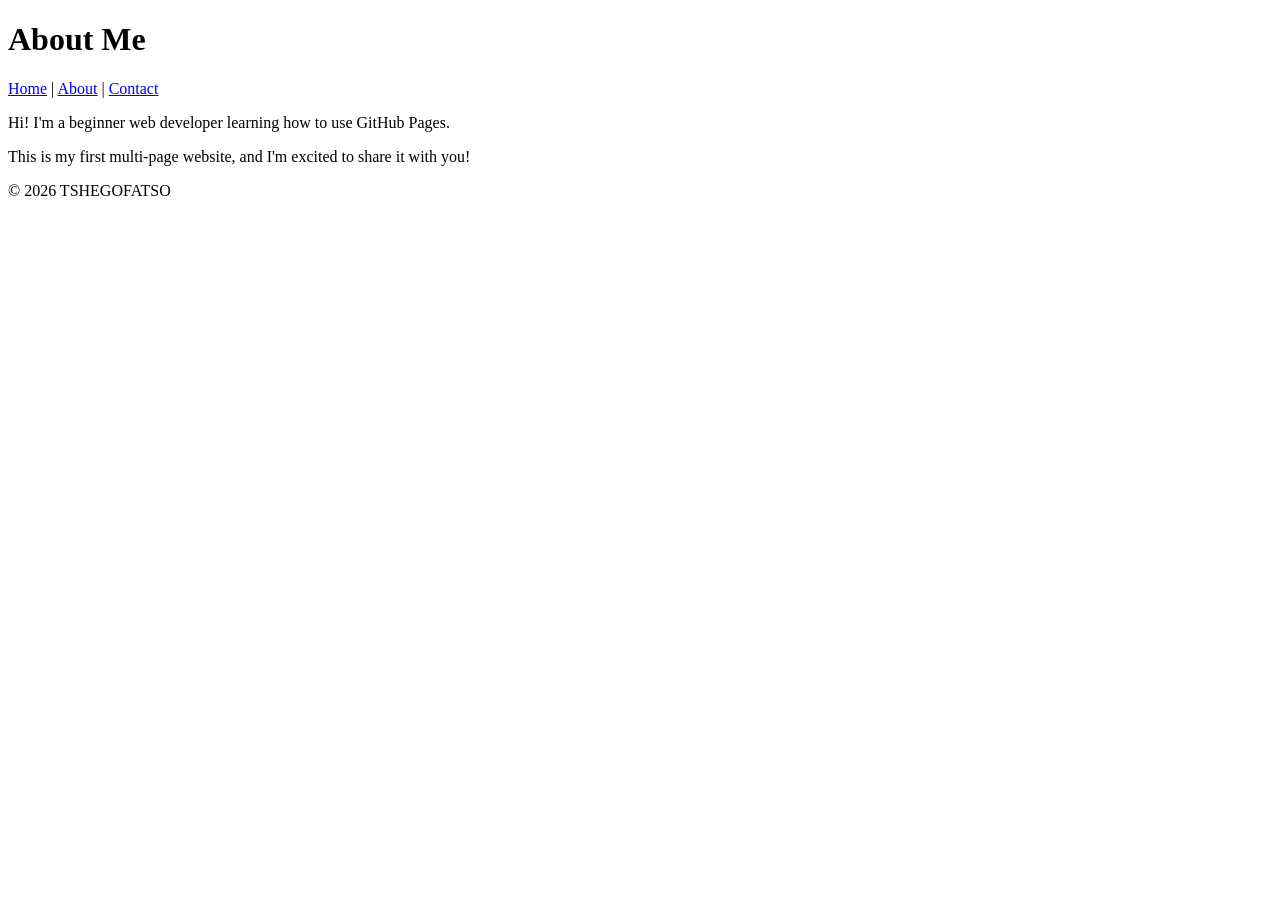
==== about.html @ 3117959a "Added About and Contact pages with navigation" ====
<!DOCTYPE html> 

<html lang="en"> 

<head> 

    <meta charset="UTF-8"> 

    <meta name="viewport" content="width=device-width, initial-scale=1.0"> 

    <title>About Me</title> 

</head> 

<body> 

    <header> 

        <h1>About Me</h1> 

        <nav> 

            <a href="index.html">Home</a> | 

            <a href="about.html">About</a> | 

            <a href="contact.html">Contact</a> 

        </nav> 

    </header> 

 

    <main> 

        <p>Hi! I'm a beginner web developer learning how to use GitHub Pages.</p> 

        <p>This is my first multi-page website, and I'm excited to share it with you!</p> 

    </main> 

 

    <footer> 

        <p>&copy; 2026 TSHEGOFATSO</p> 

    </footer> 

</body> 

</html>
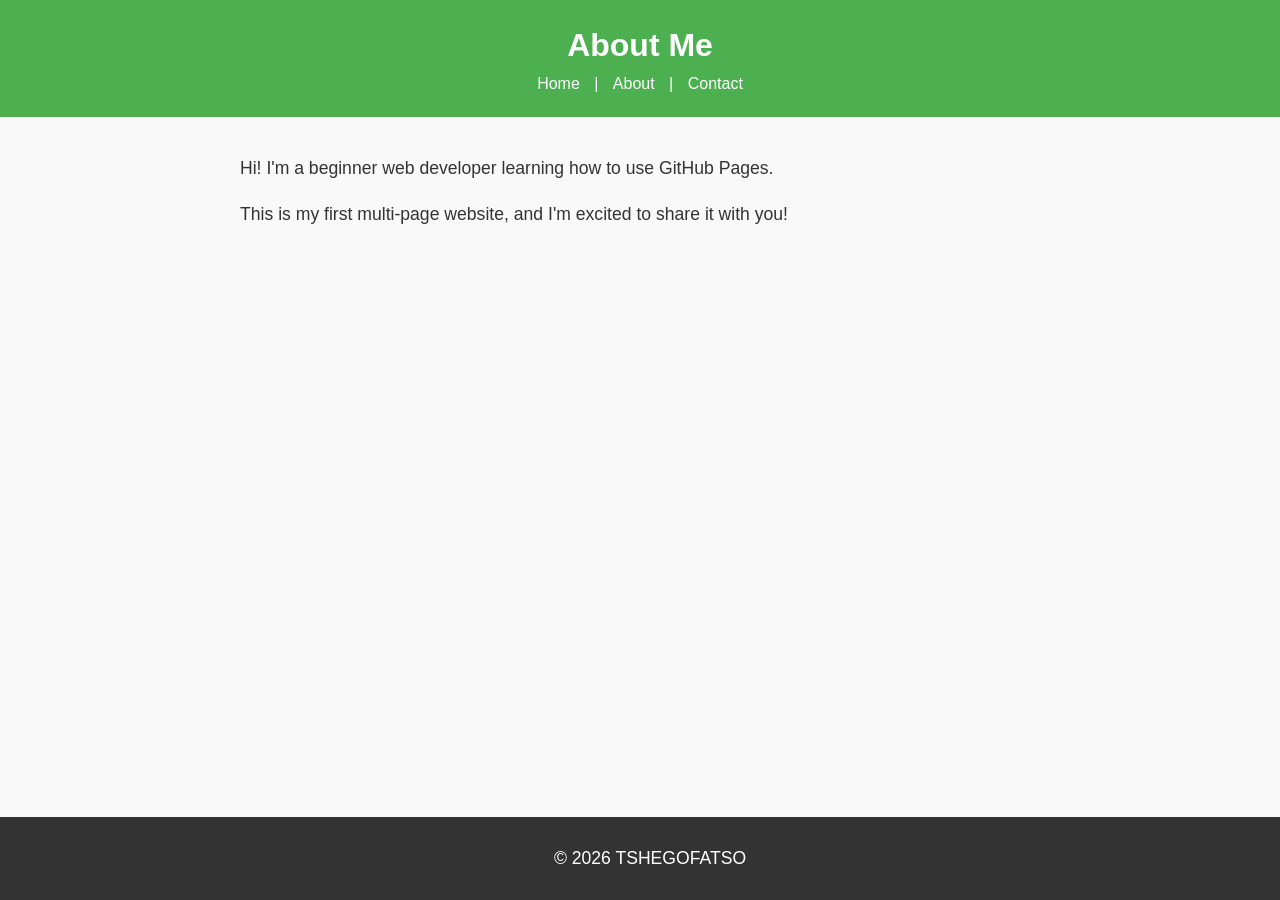
==== commit 2514fc9b: "Added CSS3 styling to the website" ====
--- a/about.html
+++ b/about.html
@@ -9,6 +9,7 @@
     <meta name="viewport" content="width=device-width, initial-scale=1.0"> 
 
     <title>About Me</title> 
+    <link rel="stylesheet" href="styles.css"> 
 
 </head> 
 
--- a/styles.css
+++ b/styles.css
@@ -0,0 +1,131 @@
+body { 
+
+    font-family: Arial, sans-serif; 
+
+    color: #333; 
+
+    background-color: #f9f9f9; 
+
+    margin: 0; 
+
+    padding: 0; 
+
+    line-height: 1.6; 
+
+} 
+header { 
+
+    background-color: #4CAF50; 
+
+    color: white; 
+
+    padding: 20px; 
+
+    text-align: center; 
+
+} 
+
+ 
+
+header h1 { 
+
+    margin: 0; 
+
+} 
+
+ 
+
+nav a { 
+
+    color: white; 
+
+    text-decoration: none; 
+
+    margin: 0 10px; 
+
+} 
+
+ 
+
+nav a:hover { 
+
+    text-decoration: underline; 
+
+} 
+main { 
+
+    padding: 20px; 
+
+    max-width: 800px; 
+
+    margin: 0 auto; 
+
+} 
+
+ 
+
+main img { 
+
+    max-width: 100%; 
+
+    height: auto; 
+
+    display: block; 
+
+    margin: 20px 0; 
+
+} 
+footer { 
+
+    background-color: #333; 
+
+    color: white; 
+
+    text-align: center; 
+
+    padding: 10px; 
+
+    position: fixed; 
+
+    bottom: 0; 
+
+    width: 100%; 
+
+} 
+p { 
+
+    font-size: 1.1em; 
+
+} 
+
+ 
+
+a { 
+
+    color: #4CAF50; 
+
+    text-decoration: none; 
+
+} 
+
+ 
+
+a:hover { 
+
+    text-decoration: underline; 
+
+} 
+img { 
+
+    border: 5px solid #4CAF50; 
+
+    border-radius: 10px; 
+
+} 
+main a[href^="mailto:"] { 
+
+    color: #ff5722; 
+
+    font-weight: bold; 
+
+} 
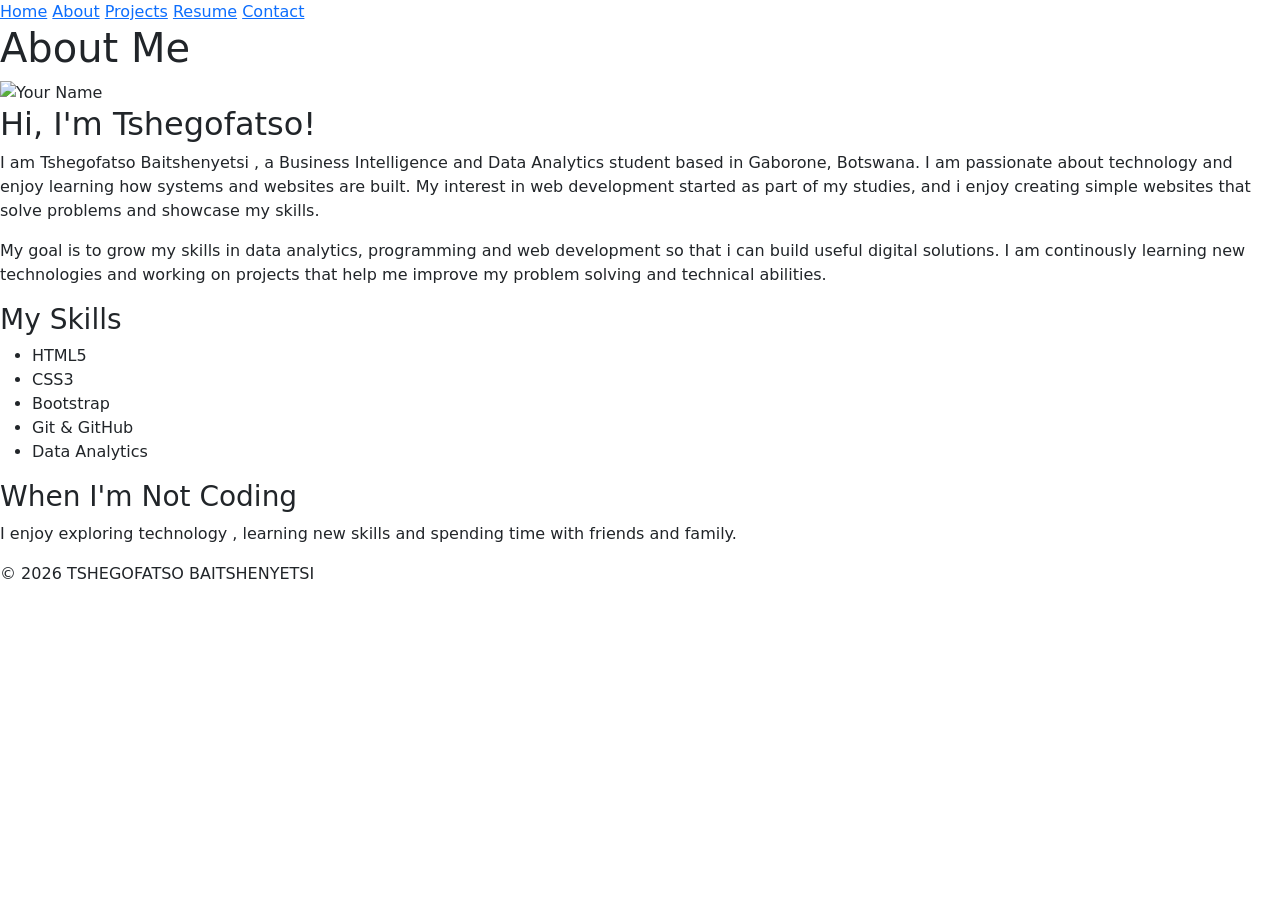
==== commit aa980325: "My portfolio website" ====
--- a/about.html
+++ b/about.html
@@ -8,46 +8,87 @@
 
     <meta name="viewport" content="width=device-width, initial-scale=1.0"> 
 
-    <title>About Me</title> 
-    <link rel="stylesheet" href="styles.css"> 
+    <title>About-Tshegofatso</title> 
+    <link href="https://cdn.jsdelivr.net/npm/bootstrap@5.3.0/dist/css/bootstrap.min.css" rel="stylesheet"> 
+
+ 
 
 </head> 
 
 <body> 
+    <nav> 
 
-    <header> 
+    <a href="index.html">Home</a> 
 
-        <h1>About Me</h1> 
+    <a href="about.html">About</a> 
 
-        <nav> 
+    <a href="projects.html">Projects</a> 
 
-            <a href="index.html">Home</a> | 
+    <a href="resume.html">Resume</a> 
 
-            <a href="about.html">About</a> | 
+    <a href="contact.html">Contact</a> 
 
-            <a href="contact.html">Contact</a> 
+</nav> 
+<header> 
 
-        </nav> 
+    <h1>About Me</h1> 
 
-    </header> 
+</header> 
 
  
 
-    <main> 
+<main> 
 
-        <p>Hi! I'm a beginner web developer learning how to use GitHub Pages.</p> 
+    <img src="your-profile-picture.jpg" alt="Your Name" width="200"> 
 
-        <p>This is my first multi-page website, and I'm excited to share it with you!</p> 
+     
 
-    </main> 
+    <h2>Hi, I'm Tshegofatso!</h2> 
+
+     
+
+    <p>I am Tshegofatso Baitshenyetsi , a Business Intelligence and Data Analytics student based in Gaborone, Botswana. I am passionate about technology and enjoy learning how systems and websites are built. My interest in web development started as part of my studies, and i enjoy creating simple websites that solve problems and showcase my skills.
+</p> 
+
+     
+
+    <p> My goal is to grow my skills in data analytics, programming and web development so that i can build useful digital solutions. I am continously learning new technologies and working on projects that help me improve my problem solving and technical abilities.</p> 
+
+     
+
+    <h3>My Skills</h3> 
+
+    <ul> 
+
+        <li>HTML5</li> 
+
+        <li>CSS3</li> 
+
+        <li>Bootstrap</li> 
+
+        <li>Git & GitHub</li> 
+
+        <li>Data Analytics</li> 
+
+    </ul> 
+
+     
+
+    <h3>When I'm Not Coding</h3> 
+
+    <p> I enjoy exploring technology , learning new skills and spending time with friends and family.</p> 
+
+</main> 
 
  
 
-    <footer> 
+<footer> 
 
-        <p>&copy; 2026 TSHEGOFATSO</p> 
+    <p>&copy; 2026 TSHEGOFATSO BAITSHENYETSI</p> 
 
-    </footer> 
+</footer> 
+
+    <!-- Your content will go here --> 
 
 </body> 
 
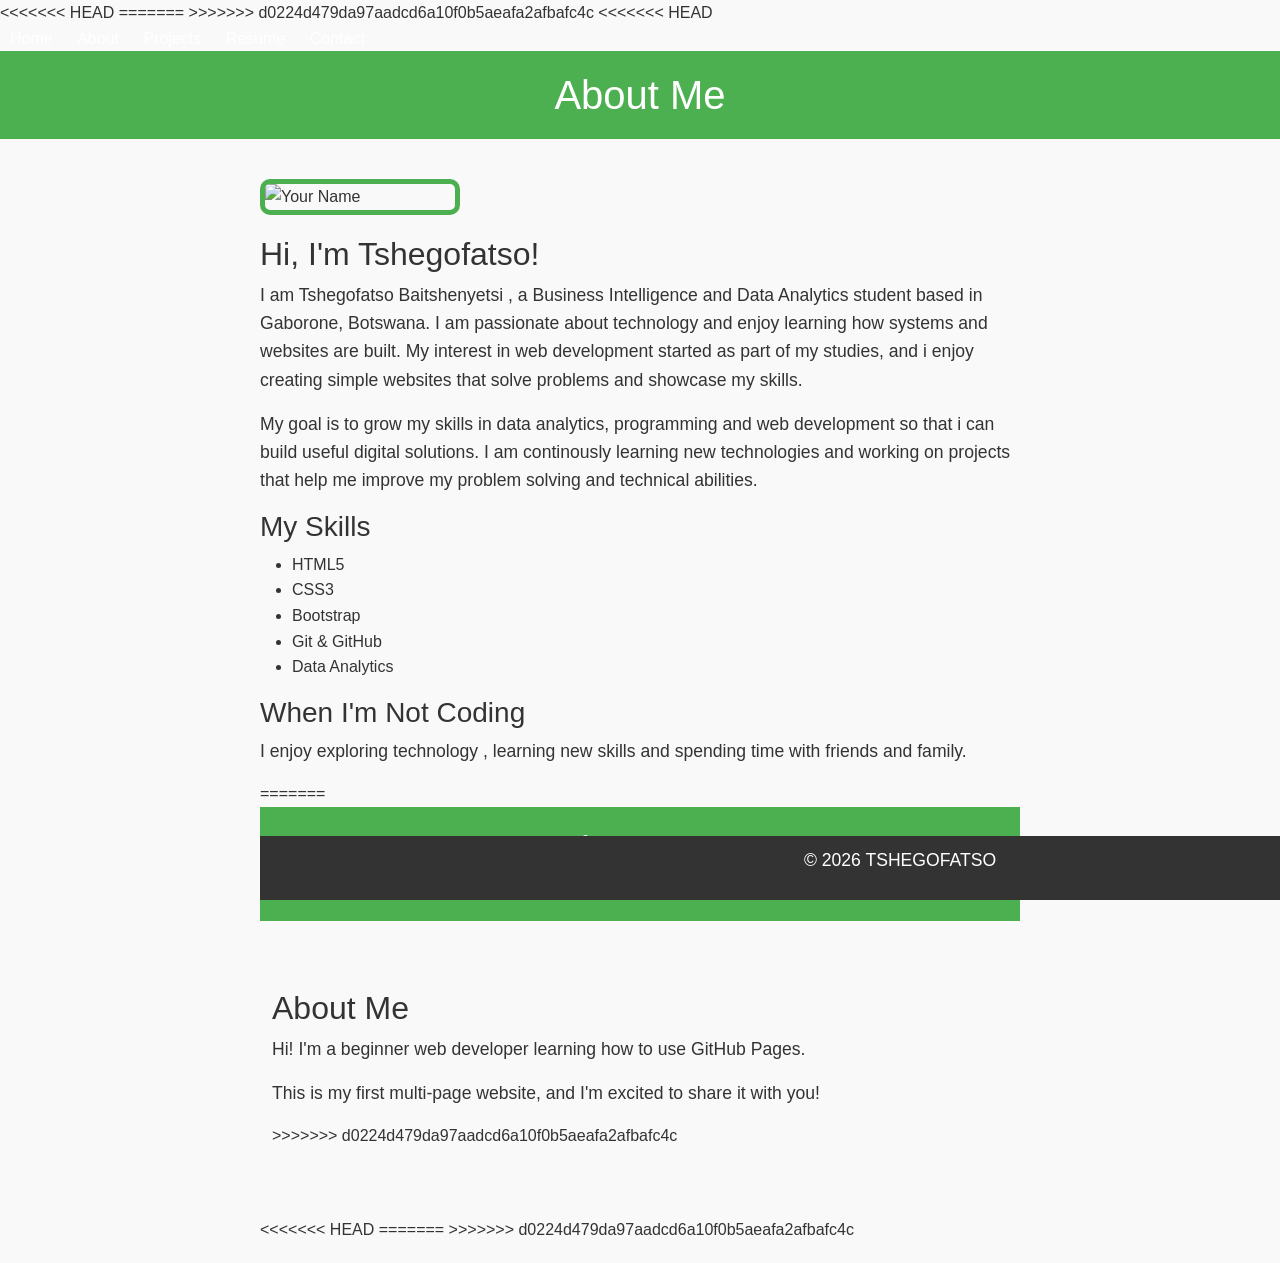
==== commit a366b6ea: "My portfolio website" ====
--- a/about.html
+++ b/about.html
@@ -8,14 +8,23 @@
 
     <meta name="viewport" content="width=device-width, initial-scale=1.0"> 
 
+<<<<<<< HEAD
     <title>About-Tshegofatso</title> 
     <link href="https://cdn.jsdelivr.net/npm/bootstrap@5.3.0/dist/css/bootstrap.min.css" rel="stylesheet"> 
 
  
+=======
+    <title>About Me</title> 
+    <!-- Bootstrap CSS --> 
+
+<link href="https://cdn.jsdelivr.net/npm/bootstrap@5.3.0/dist/css/bootstrap.min.css" rel="stylesheet"> 
+    <link rel="stylesheet" href="styles.css"> 
+>>>>>>> d0224d479da97aadcd6a10f0b5aeafa2afbafc4c
 
 </head> 
 
 <body> 
+<<<<<<< HEAD
     <nav> 
 
     <a href="index.html">Home</a> 
@@ -77,11 +86,40 @@
     <h3>When I'm Not Coding</h3> 
 
     <p> I enjoy exploring technology , learning new skills and spending time with friends and family.</p> 
+=======
+
+    <header> 
+
+        <h1>About Me</h1> 
+
+        <nav> 
+
+            <a href="index.html">Home</a> | 
+
+            <a href="about.html">About</a> | 
+
+            <a href="contact.html">Contact</a> 
+
+        </nav> 
+
+    </header> 
+
+ 
+
+    <main class="container my-5"> 
+
+    <h2>About Me</h2> 
+
+    <p>Hi! I'm a beginner web developer learning how to use GitHub Pages.</p> 
+
+    <p>This is my first multi-page website, and I'm excited to share it with you!</p> 
+>>>>>>> d0224d479da97aadcd6a10f0b5aeafa2afbafc4c
 
 </main> 
 
  
 
+<<<<<<< HEAD
 <footer> 
 
     <p>&copy; 2026 TSHEGOFATSO BAITSHENYETSI</p> 
@@ -89,6 +127,18 @@
 </footer> 
 
     <!-- Your content will go here --> 
+=======
+    <footer> 
+
+        <p>&copy; 2026 TSHEGOFATSO</p> 
+
+    </footer> 
+    <!-- Bootstrap JS and dependencies --> 
+
+<script src="https://cdn.jsdelivr.net/npm/@popperjs/core@2.11.6/dist/umd/popper.min.js"></script> 
+
+<script src="https://cdn.jsdelivr.net/npm/bootstrap@5.3.0/dist/js/bootstrap.min.js"></script> 
+>>>>>>> d0224d479da97aadcd6a10f0b5aeafa2afbafc4c
 
 </body> 
 
--- a/styles.css
+++ b/styles.css
@@ -0,0 +1,131 @@
+body { 
+
+    font-family: Arial, sans-serif; 
+
+    color: #333; 
+
+    background-color: #f9f9f9; 
+
+    margin: 0; 
+
+    padding: 0; 
+
+    line-height: 1.6; 
+
+} 
+header { 
+
+    background-color: #4CAF50; 
+
+    color: white; 
+
+    padding: 20px; 
+
+    text-align: center; 
+
+} 
+
+ 
+
+header h1 { 
+
+    margin: 0; 
+
+} 
+
+ 
+
+nav a { 
+
+    color: white; 
+
+    text-decoration: none; 
+
+    margin: 0 10px; 
+
+} 
+
+ 
+
+nav a:hover { 
+
+    text-decoration: underline; 
+
+} 
+main { 
+
+    padding: 20px; 
+
+    max-width: 800px; 
+
+    margin: 0 auto; 
+
+} 
+
+ 
+
+main img { 
+
+    max-width: 100%; 
+
+    height: auto; 
+
+    display: block; 
+
+    margin: 20px 0; 
+
+} 
+footer { 
+
+    background-color: #333; 
+
+    color: white; 
+
+    text-align: center; 
+
+    padding: 10px; 
+
+    position: fixed; 
+
+    bottom: 0; 
+
+    width: 100%; 
+
+} 
+p { 
+
+    font-size: 1.1em; 
+
+} 
+
+ 
+
+a { 
+
+    color: #4CAF50; 
+
+    text-decoration: none; 
+
+} 
+
+ 
+
+a:hover { 
+
+    text-decoration: underline; 
+
+} 
+img { 
+
+    border: 5px solid #4CAF50; 
+
+    border-radius: 10px; 
+
+} 
+main a[href^="mailto:"] { 
+
+    color: #ff5722; 
+
+    font-weight: bold; 
+
+} 
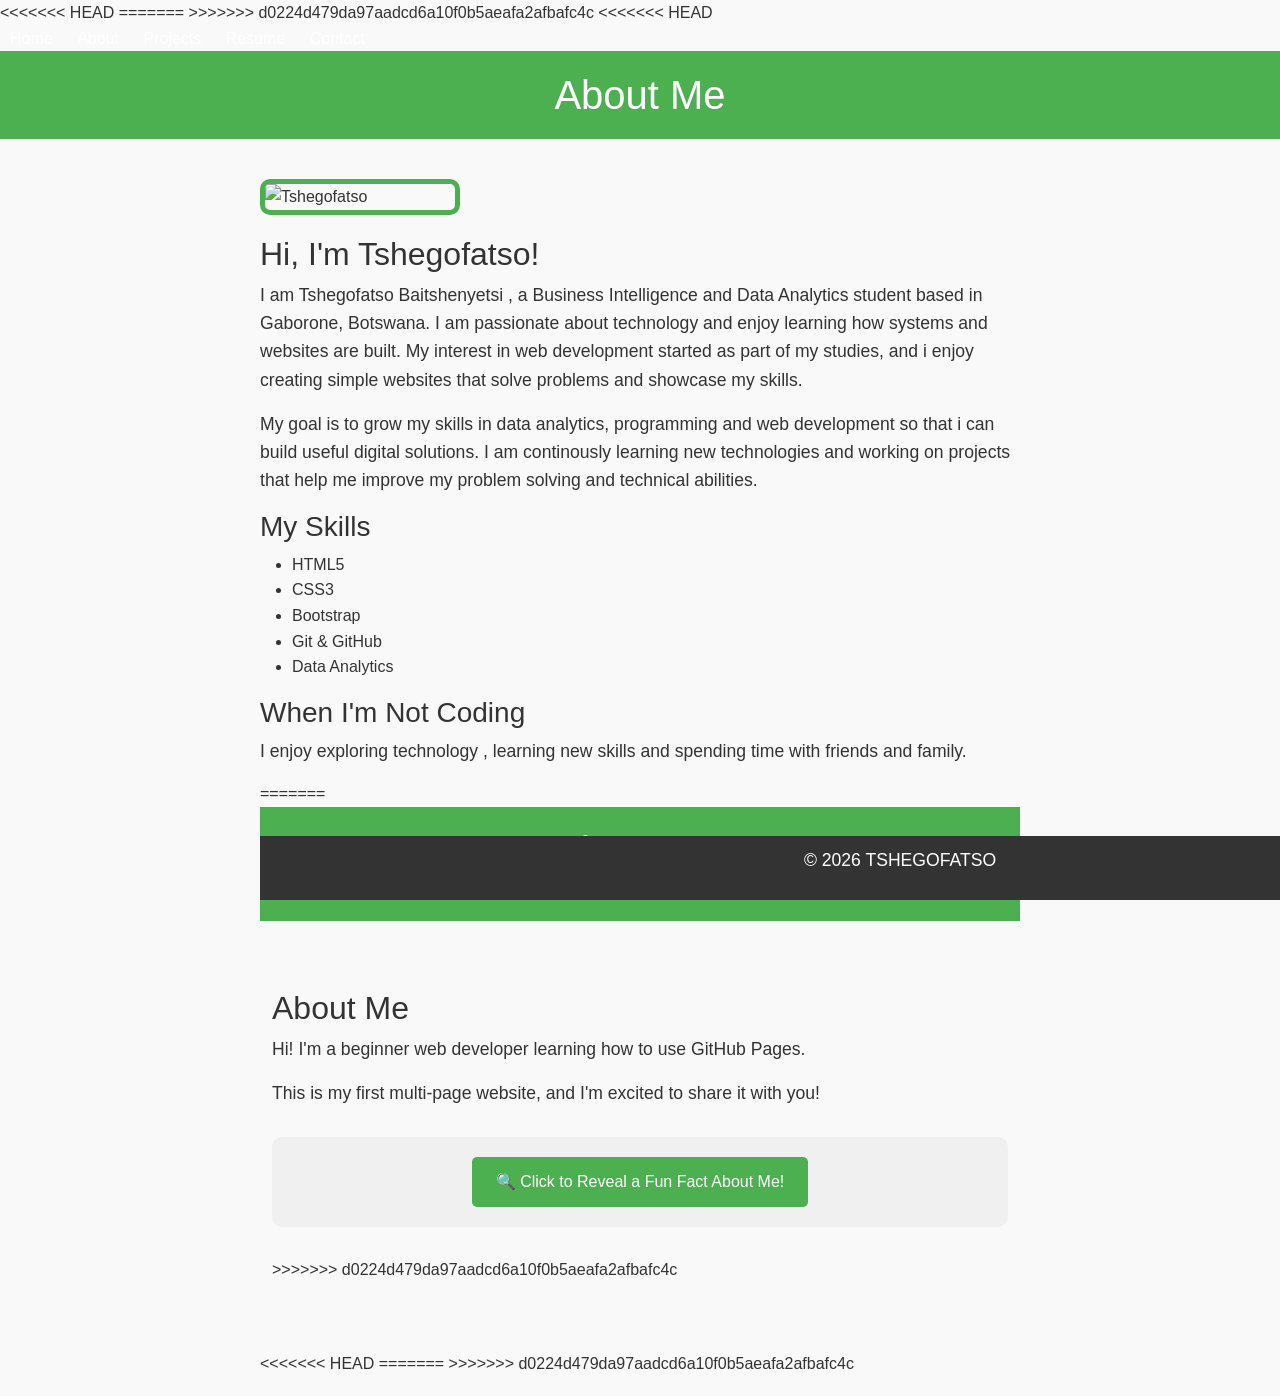
==== commit 5d0f7198: "Added dark mode toggle" ====
--- a/about.html
+++ b/about.html
@@ -48,7 +48,7 @@
 
 <main> 
 
-    <img src="your-profile-picture.jpg" alt="Your Name" width="200"> 
+    <img src="my-profile-picture.jpg" alt="Tshegofatso" width="200"> 
 
      
 
@@ -113,6 +113,11 @@
     <p>Hi! I'm a beginner web developer learning how to use GitHub Pages.</p> 
 
     <p>This is my first multi-page website, and I'm excited to share it with you!</p> 
+    <div class="fun-fact-container">
+        <button id="reveal-fact">&#128269; Click to Reveal a Fun Fact About Me!</button>
+        <p id="fun-fact" class="hidden-fact">&#127918; I love turning messy datasets into clear insights</p>
+    </div>
+
 >>>>>>> d0224d479da97aadcd6a10f0b5aeafa2afbafc4c
 
 </main> 
@@ -138,6 +143,12 @@
 <script src="https://cdn.jsdelivr.net/npm/@popperjs/core@2.11.6/dist/umd/popper.min.js"></script> 
 
 <script src="https://cdn.jsdelivr.net/npm/bootstrap@5.3.0/dist/js/bootstrap.min.js"></script> 
+<!-- Your content goes above here -->
+    
+    <script src="script.js"></script>
+</body>
+</html>
+
 >>>>>>> d0224d479da97aadcd6a10f0b5aeafa2afbafc4c
 
 </body> 
--- a/styles.css
+++ b/styles.css
@@ -3,6 +3,7 @@
     font-family: Arial, sans-serif; 
 
     color: #333; 
+    transition: background-color 0.3s, color 0.3s;  
 
     background-color: #f9f9f9; 
 
@@ -128,4 +129,90 @@
 
     font-weight: bold; 
 
-} +} 
+body.dark-mode {
+    background-color: #333333;
+    color: #f9f9f9;
+}
+body.dark-mode nav { background-color: #222222; }
+#theme-toggle { padding: 8px 16px; cursor: pointer; margin: 10px; }
+#typing-headline {
+    min-height: 80px;
+    border-right: 3px solid #4CAF50;
+    display: inline-block;
+    animation: blink 0.75s step-end infinite;
+}
+@keyframes blink {
+    from, to { border-color: transparent; }
+    50% { border-color: #4CAF50; }
+}
+#back-to-top {
+    display: none;
+    position: fixed;
+    bottom: 20px;
+    right: 20px;
+    background-color: #4CAF50;
+    color: white;
+    width: 50px;
+    height: 50px;
+    border-radius: 50%;
+    border: none;
+    font-size: 24px;
+    cursor: pointer;
+    box-shadow: 2px 2px 10px rgba(0,0,0,0.2);
+    transition: background-color 0.3s;
+}
+#back-to-top:hover { background-color: #45a049; }
+.filter-btn {
+    padding: 8px 16px; margin: 5px;
+    border: 1px solid #4CAF50;
+    background: white; color: #4CAF50;
+    cursor: pointer; border-radius: 4px;
+}
+.filter-btn.active { background: #4CAF50; color: white; }
+.project-card { transition: all 0.3s; margin: 15px 0; padding: 15px;
+    border: 1px solid #ddd; border-radius: 8px; }
+.project-card.hidden { display: none; }
+.fun-fact-container {
+    margin: 30px 0;
+    padding: 20px;
+    background-color: #f0f0f0;
+    border-radius: 10px;
+    text-align: center;
+}
+
+#reveal-fact {
+    background-color: #4CAF50;
+    color: white;
+    border: none;
+    padding: 12px 24px;
+    font-size: 16px;
+    border-radius: 5px;
+    cursor: pointer;
+    transition: background-color 0.3s;
+}
+
+#reveal-fact:hover {
+    background-color: #45a049;
+}
+
+.hidden-fact {
+    display: none;
+    font-size: 18px;
+    margin-top: 20px;
+    padding: 15px;
+    background-color: white;
+    border-radius: 5px;
+    animation: fadeIn 0.5s;
+}
+
+.hidden-fact.show {
+    display: block;
+}
+
+@keyframes fadeIn {
+    from { opacity: 0; transform: translateY(-10px); }
+    to   { opacity: 1; transform: translateY(0); }
+}
+
+
